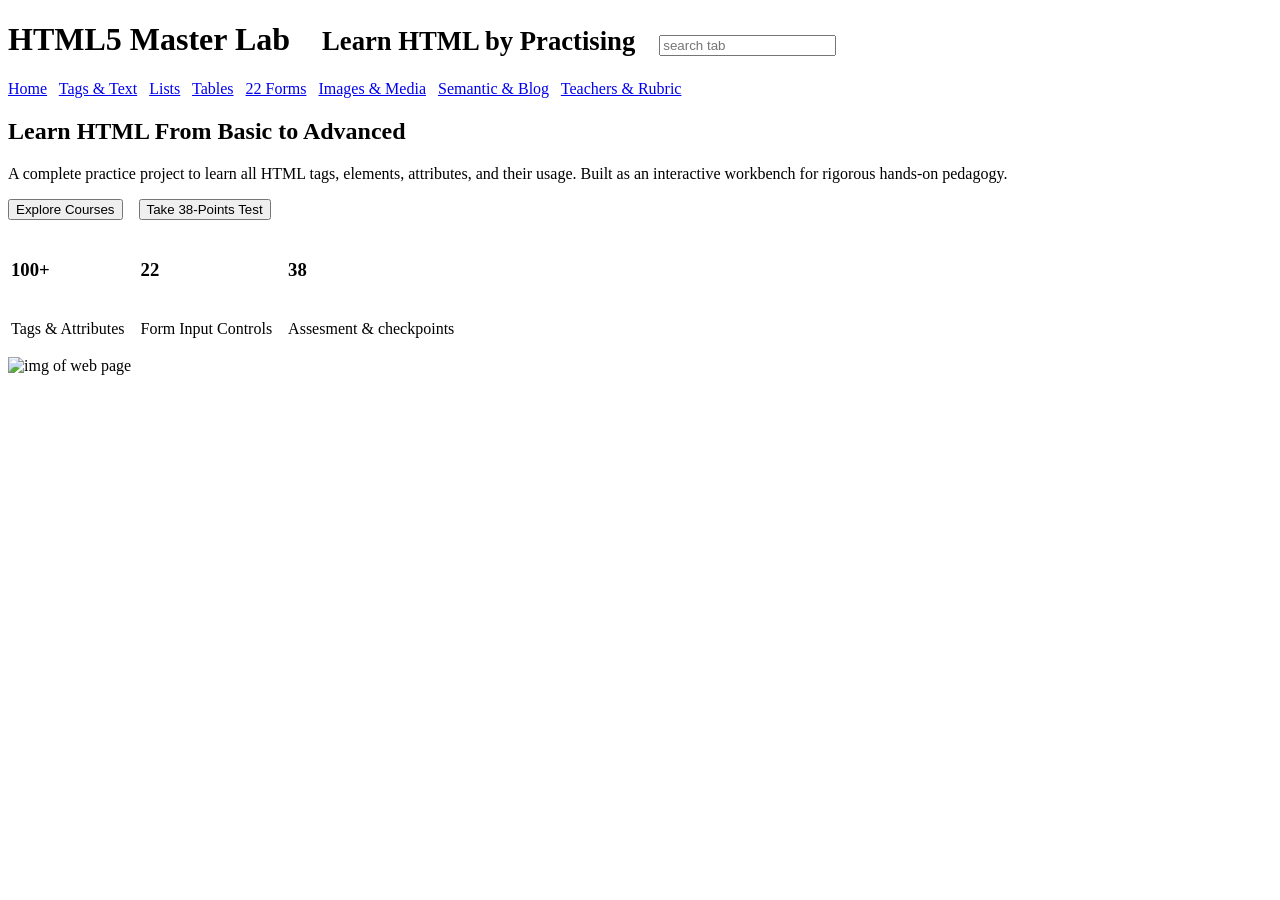
==== index.html @ c8a295e2 "Fix static hosting paths" ====
<!DOCTYPE html>
<html lang="en">
<head>
    <meta charset="UTF-8">
    <meta name="viewport" content="width=device-width, initial-scale=1.0">
    <title>Document</title>
</head>
<body>
    <header>
        <h1>HTML5 Master Lab &nbsp;&nbsp; 
        <small>Learn HTML by Practising</small>&nbsp;&nbsp; 
        <input type="search" placeholder="search tab">&nbsp;&nbsp;
        </h1>
    <nav>
        <a href="/Home/index.html">Home</a>&nbsp;&nbsp; 
        <a href="/Tag/index.html">Tags & Text</a>&nbsp;&nbsp; 
        <a href="/Lists/index.html">Lists</a>&nbsp;&nbsp; 
        <a href="/Tables/index.html">Tables</a>&nbsp;&nbsp; 
        <a href="/Forms/index.html">22 Forms</a>&nbsp;&nbsp; 
        <a href="/Images/index.html">Images & Media</a>&nbsp;&nbsp; 
        <a href="/Blog/index.html">Semantic & Blog</a>&nbsp;&nbsp; 
        <a href="/Teachers/index.html">Teachers & Rubric</a>&nbsp;&nbsp; 
    </nav>   
    </header>
    <section>
        <div>
            <h1> Learn HTML From Basic to Advanced</h1>
            <p> A complete practice project to learn all HTML tags, elements, attributes, and their usage. Built as an interactive workbench for rigorous hands-on pedagogy.</p>
            <input type="button" value="Explore Courses"> &nbsp;&nbsp; 
            <input type="button" value="Take 38-Points Test"> <br><br>
            <table>
                <tr>
                    <td> <h3> 100+</h3> </td>
                    <td><h3>22 </h3></td>
                    <td><h3>38</h3></td>
                </tr>
                <tr>
                    <td><p> Tags & Attributes &nbsp;&nbsp;  </p> </td>
                    <td><p> Form Input Controls &nbsp;&nbsp; </p></td>
                    <td><p>Assesment & checkpoints </p></td>
                </tr>
            </table>
        </div>
        <div >
            <img src="image.png" alt="img of web page" title="web page img" width="35%">
        </div>
    </section>
</body>
</html>
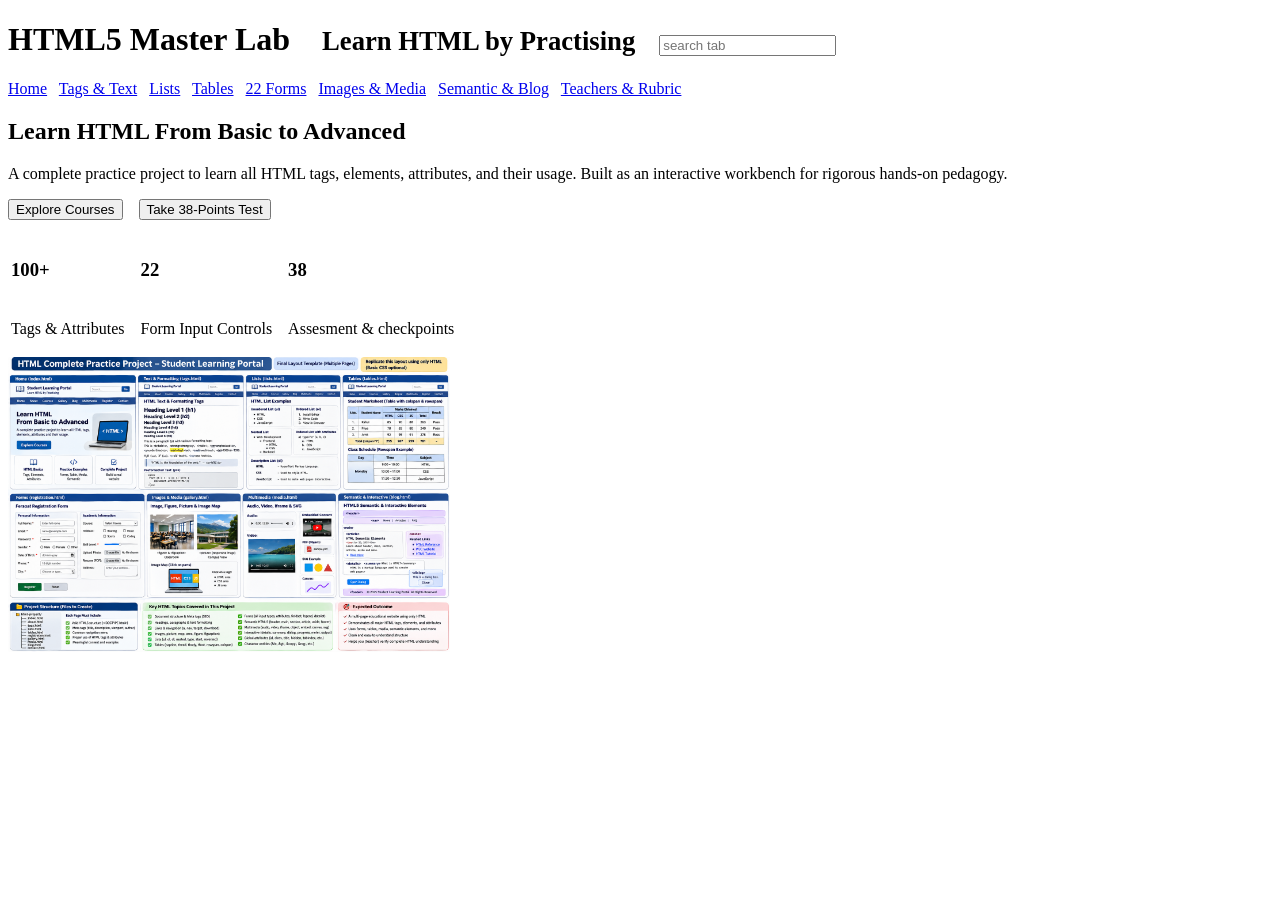
==== commit ef22003c: "Fix navigation links" ====
--- a/index.html
+++ b/index.html
@@ -12,14 +12,14 @@
         <input type="search" placeholder="search tab">&nbsp;&nbsp;
         </h1>
     <nav>
-        <a href="/Home/index.html">Home</a>&nbsp;&nbsp; 
-        <a href="/Tag/index.html">Tags & Text</a>&nbsp;&nbsp; 
-        <a href="/Lists/index.html">Lists</a>&nbsp;&nbsp; 
-        <a href="/Tables/index.html">Tables</a>&nbsp;&nbsp; 
-        <a href="/Forms/index.html">22 Forms</a>&nbsp;&nbsp; 
-        <a href="/Images/index.html">Images & Media</a>&nbsp;&nbsp; 
-        <a href="/Blog/index.html">Semantic & Blog</a>&nbsp;&nbsp; 
-        <a href="/Teachers/index.html">Teachers & Rubric</a>&nbsp;&nbsp; 
+        <a href="index.html">Home</a>&nbsp;&nbsp; 
+        <a href="Tag/index.html">Tags & Text</a>&nbsp;&nbsp; 
+        <a href="Lists/index.html">Lists</a>&nbsp;&nbsp; 
+        <a href="Tables/index.html">Tables</a>&nbsp;&nbsp; 
+        <a href="Forms/index.html">22 Forms</a>&nbsp;&nbsp; 
+        <a href="Images/index.html">Images & Media</a>&nbsp;&nbsp; 
+        <a href="Blog/index.html">Semantic & Blog</a>&nbsp;&nbsp; 
+        <a href="Teachers/index.html">Teachers & Rubric</a>&nbsp;&nbsp;  
     </nav>   
     </header>
     <section>
@@ -42,7 +42,7 @@
             </table>
         </div>
         <div >
-            <img src="image.png" alt="img of web page" title="web page img" width="35%">
+            <img src="Home/image.png" alt="img of web page" title="web page img" width="35%">
         </div>
     </section>
 </body>
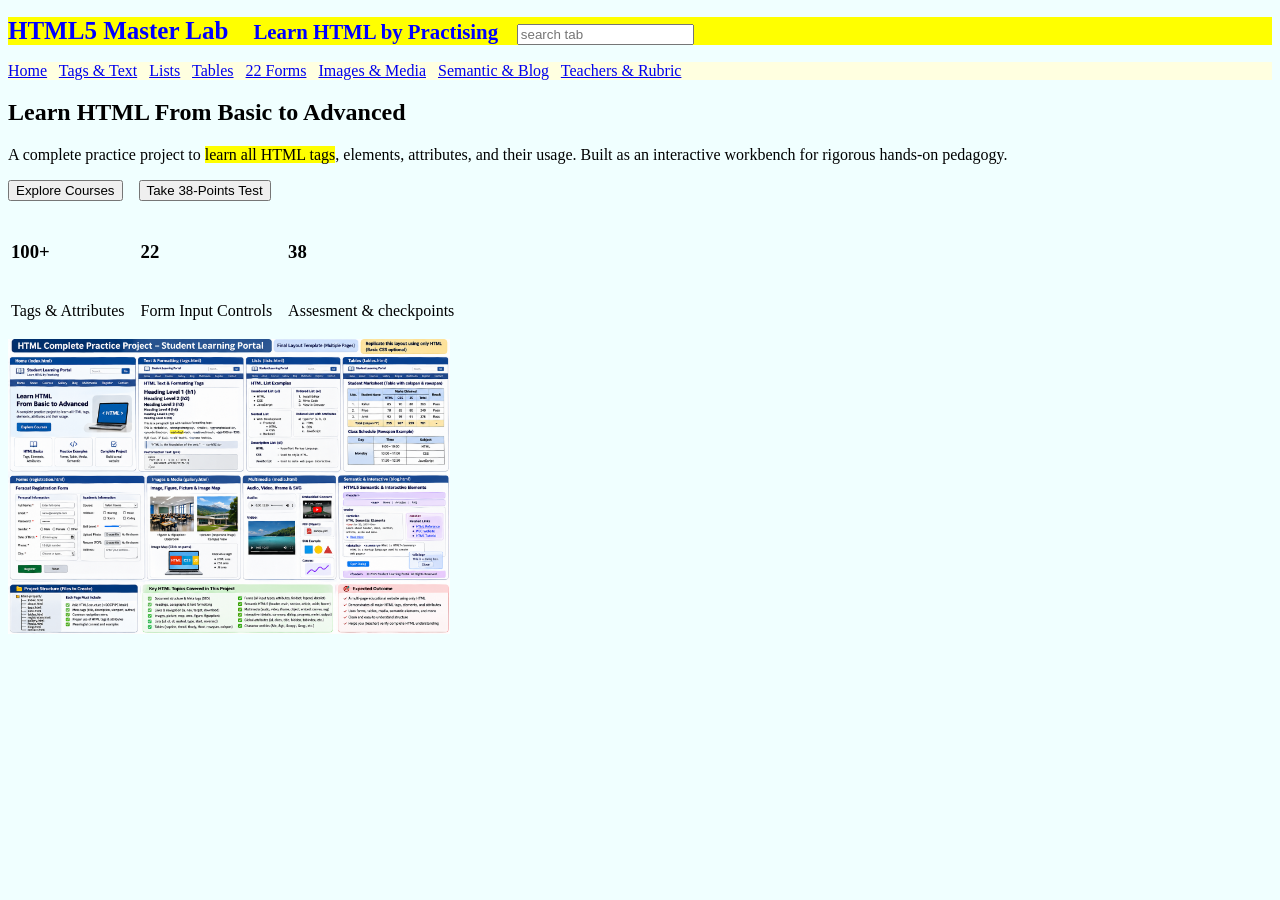
==== commit a28fb24c: "Fix navigation links" ====
--- a/index.html
+++ b/index.html
@@ -1,17 +1,18 @@
 <!DOCTYPE html>
 <html lang="en">
 <head>
+    <link rel="stylesheet" href="../styles.css"
     <meta charset="UTF-8">
     <meta name="viewport" content="width=device-width, initial-scale=1.0">
-    <title>Document</title>
+    <title>Home</title>
 </head>
-<body>
+<body class="Home">
     <header>
-        <h1>HTML5 Master Lab &nbsp;&nbsp; 
+        <h1 style="color:blue;font-size:25px;background-color:yellow">HTML5 Master Lab &nbsp;&nbsp; <!--Inline css-->
         <small>Learn HTML by Practising</small>&nbsp;&nbsp; 
         <input type="search" placeholder="search tab">&nbsp;&nbsp;
         </h1>
-    <nav>
+    <nav style="background-color:lightyellow;">
         <a href="index.html">Home</a>&nbsp;&nbsp; 
         <a href="Tag/index.html">Tags & Text</a>&nbsp;&nbsp; 
         <a href="Lists/index.html">Lists</a>&nbsp;&nbsp; 
@@ -25,7 +26,7 @@
     <section>
         <div>
             <h1> Learn HTML From Basic to Advanced</h1>
-            <p> A complete practice project to learn all HTML tags, elements, attributes, and their usage. Built as an interactive workbench for rigorous hands-on pedagogy.</p>
+            <p> A complete practice project to <span style="background-color:yellow;">learn all HTML tags</span>, elements, attributes, and their usage. Built as an interactive workbench for rigorous hands-on pedagogy.</p>
             <input type="button" value="Explore Courses"> &nbsp;&nbsp; 
             <input type="button" value="Take 38-Points Test"> <br><br>
             <table>
--- a/styles.css
+++ b/styles.css
@@ -0,0 +1,6 @@
+.Forms{
+    background-color:antiquewhite;
+}
+.Home{
+    background-color:azure;
+}
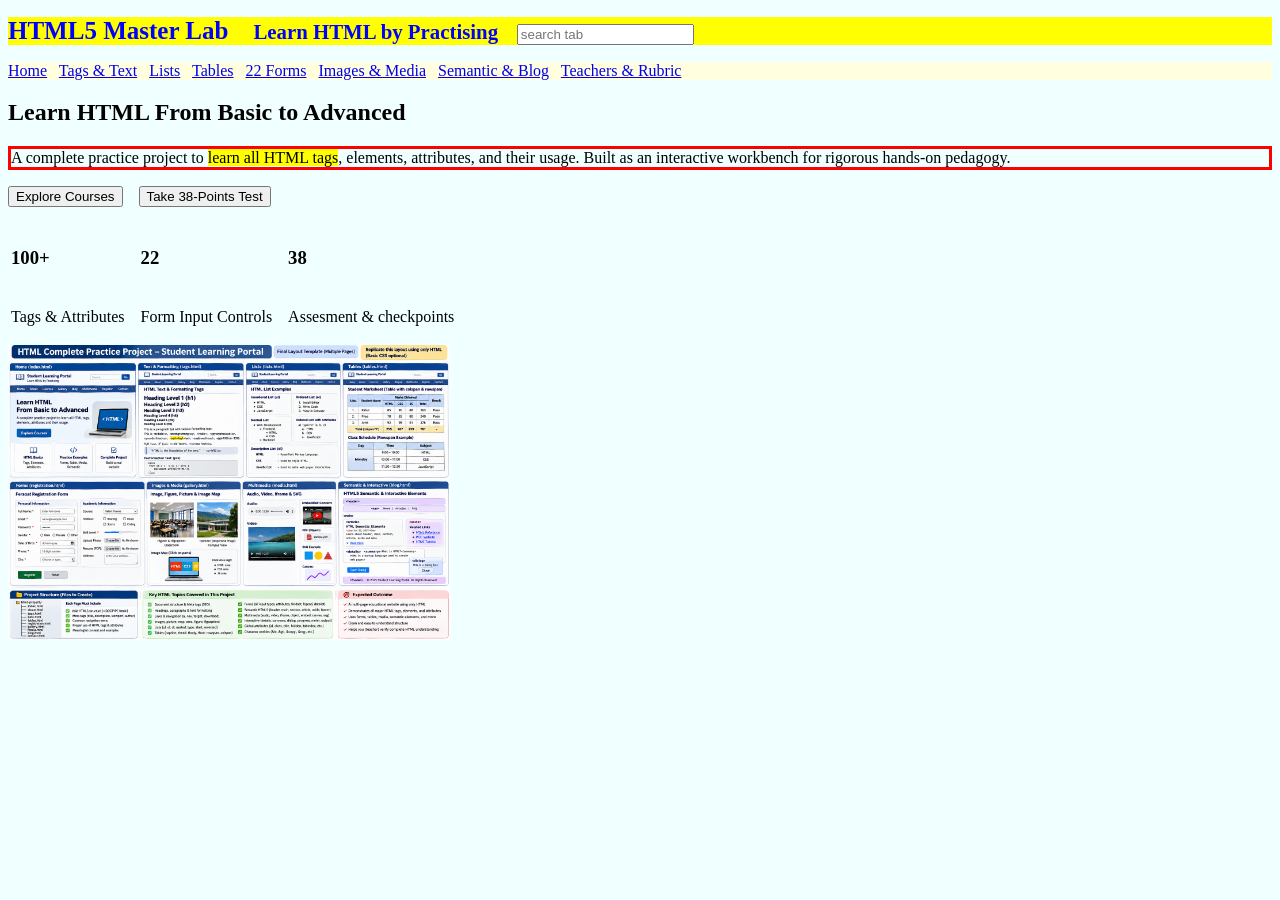
==== commit 8815f377: "Fix navigation links" ====
--- a/index.html
+++ b/index.html
@@ -26,7 +26,7 @@
     <section>
         <div>
             <h1> Learn HTML From Basic to Advanced</h1>
-            <p> A complete practice project to <span style="background-color:yellow;">learn all HTML tags</span>, elements, attributes, and their usage. Built as an interactive workbench for rigorous hands-on pedagogy.</p>
+            <p style="border-width:3px;border-style:solid;border-color:red;"> A complete practice project to <span style="background-color:yellow;">learn all HTML tags</span>, elements, attributes, and their usage. Built as an interactive workbench for rigorous hands-on pedagogy.</p>
             <input type="button" value="Explore Courses"> &nbsp;&nbsp; 
             <input type="button" value="Take 38-Points Test"> <br><br>
             <table>
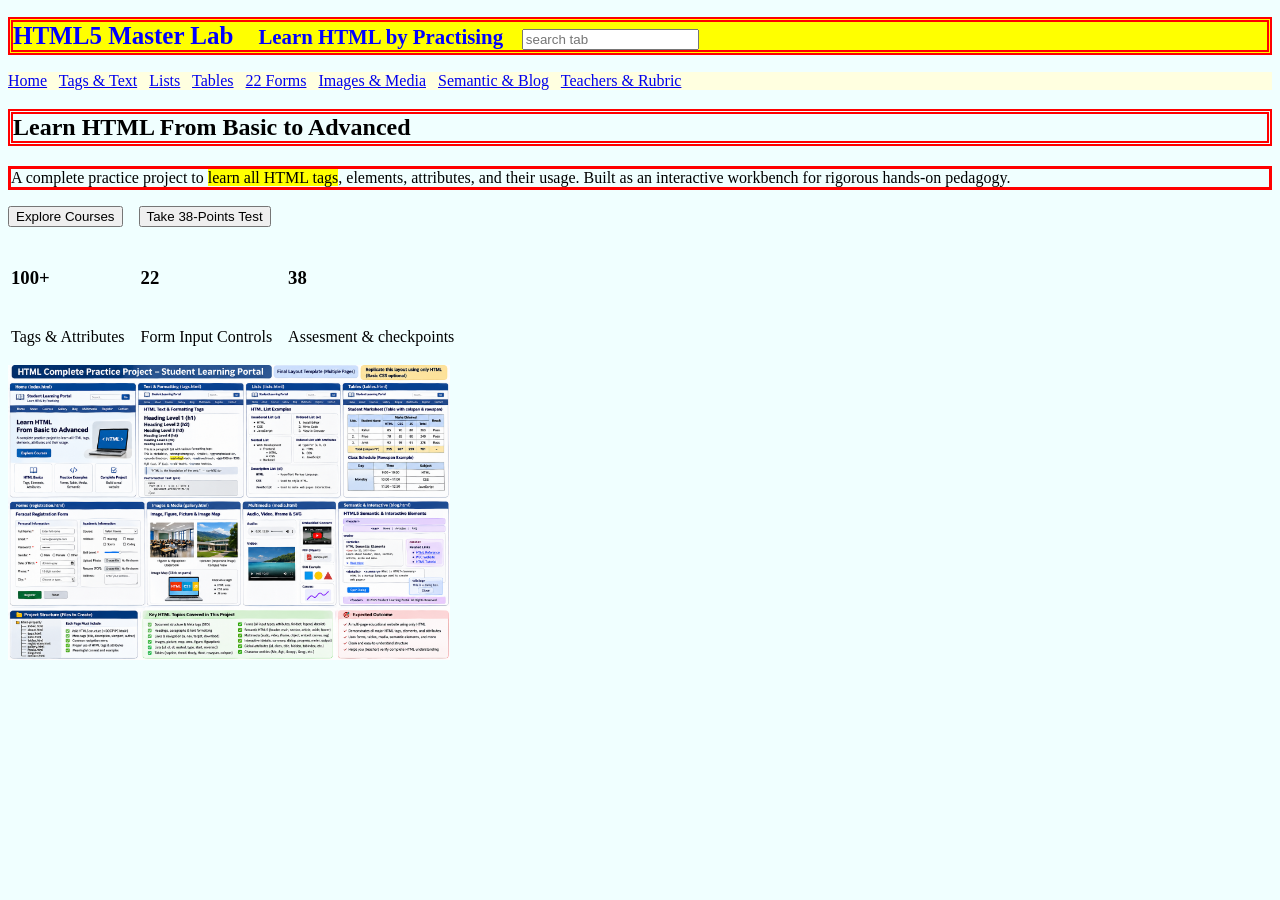
==== commit 1f3aa1b1: "Fix navigation links" ====
--- a/index.html
+++ b/index.html
@@ -1,7 +1,12 @@
 <!DOCTYPE html>
 <html lang="en">
 <head>
-    <link rel="stylesheet" href="../styles.css"
+    <link rel="stylesheet" href="../styles.css">
+    <style>
+        h1{
+            border:5px double red;
+        }
+    </style>
     <meta charset="UTF-8">
     <meta name="viewport" content="width=device-width, initial-scale=1.0">
     <title>Home</title>
